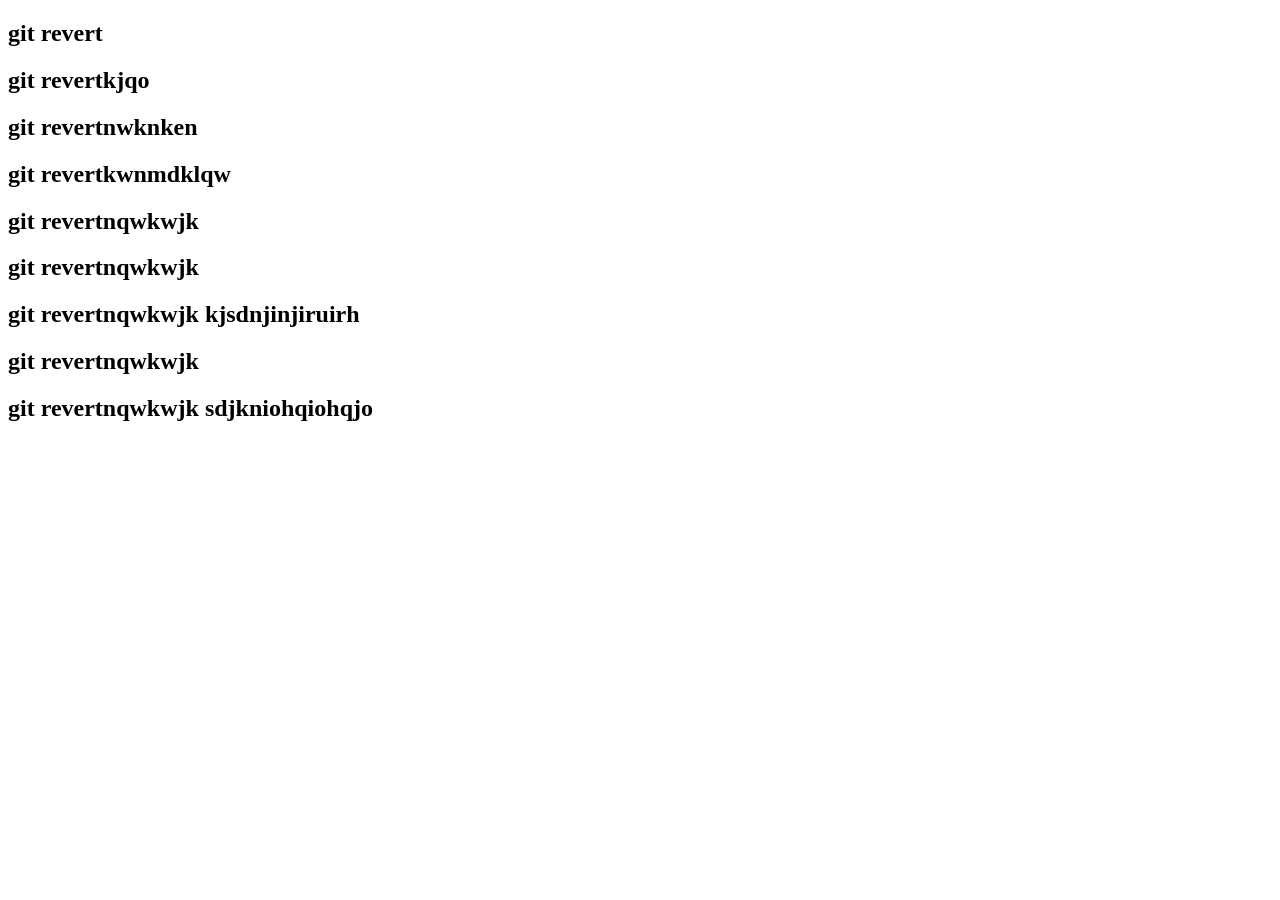
==== index.html @ 0e5cb0ba "3rd task" ====
<!DOCTYPE html>
<html lang="en">
<head>
    <meta charset="UTF-8">
    <meta name="viewport" content="width=device-width, initial-scale=1.0">
    <title>git test</title>
</head>
<body>
    <h2>git revert </h2>
    <h2>git revertkjqo </h2>
    <h2>git revertnwknken </h2>
    <h2>git revertkwnmdklqw </h2>
    <h2>git revertnqwkwjk </h2>
    <h2>git revertnqwkwjk </h2>
    <h2>git revertnqwkwjk kjsdnjinjiruirh</h2>
    <h2>git revertnqwkwjk </h2>
    <h2>git revertnqwkwjk sdjkniohqiohqjo</h2>
</body>
</html>
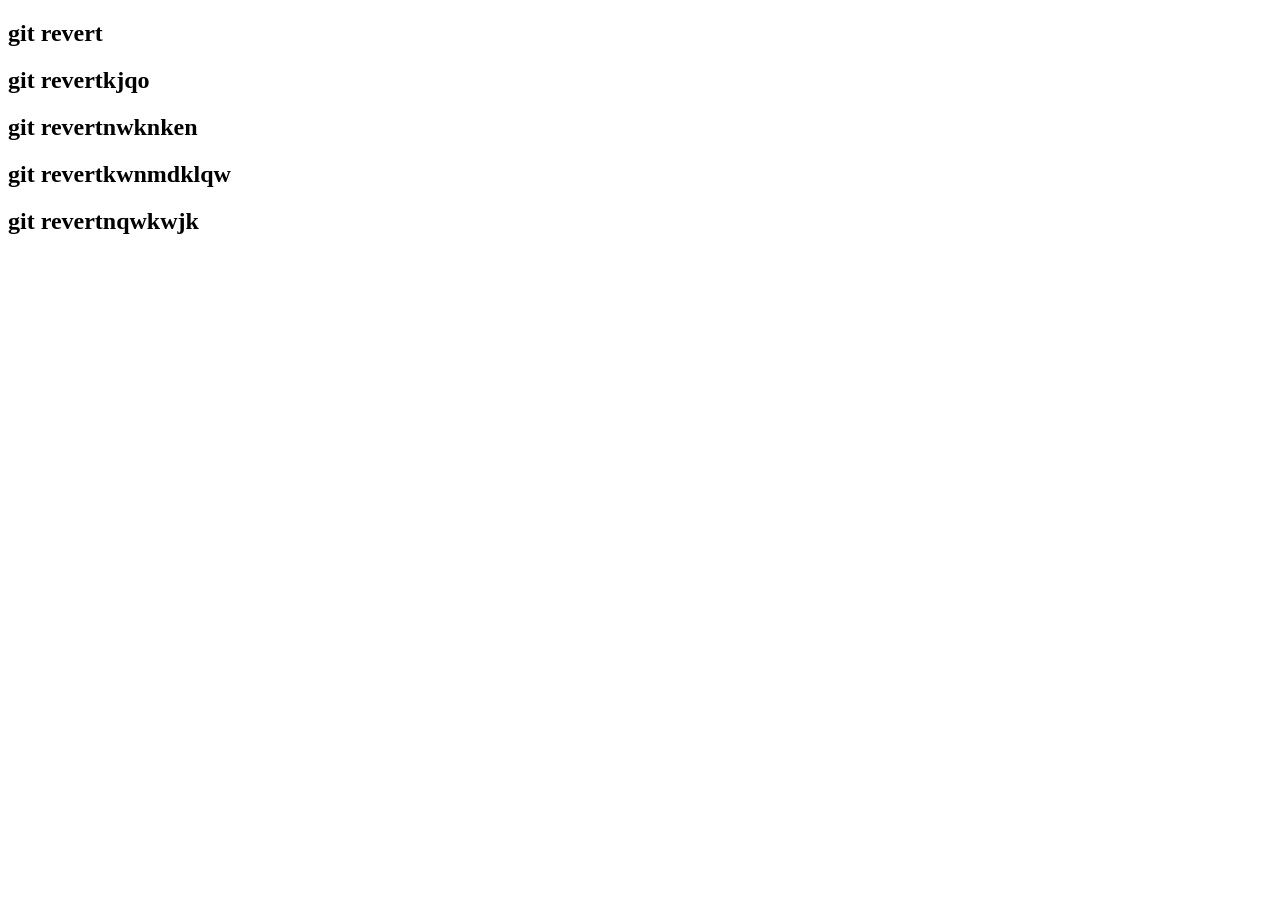
==== commit aebb7903: "revert changes" ====
--- a/index.html
+++ b/index.html
@@ -11,9 +11,5 @@
     <h2>git revertnwknken </h2>
     <h2>git revertkwnmdklqw </h2>
     <h2>git revertnqwkwjk </h2>
-    <h2>git revertnqwkwjk </h2>
-    <h2>git revertnqwkwjk kjsdnjinjiruirh</h2>
-    <h2>git revertnqwkwjk </h2>
-    <h2>git revertnqwkwjk sdjkniohqiohqjo</h2>
 </body>
 </html>
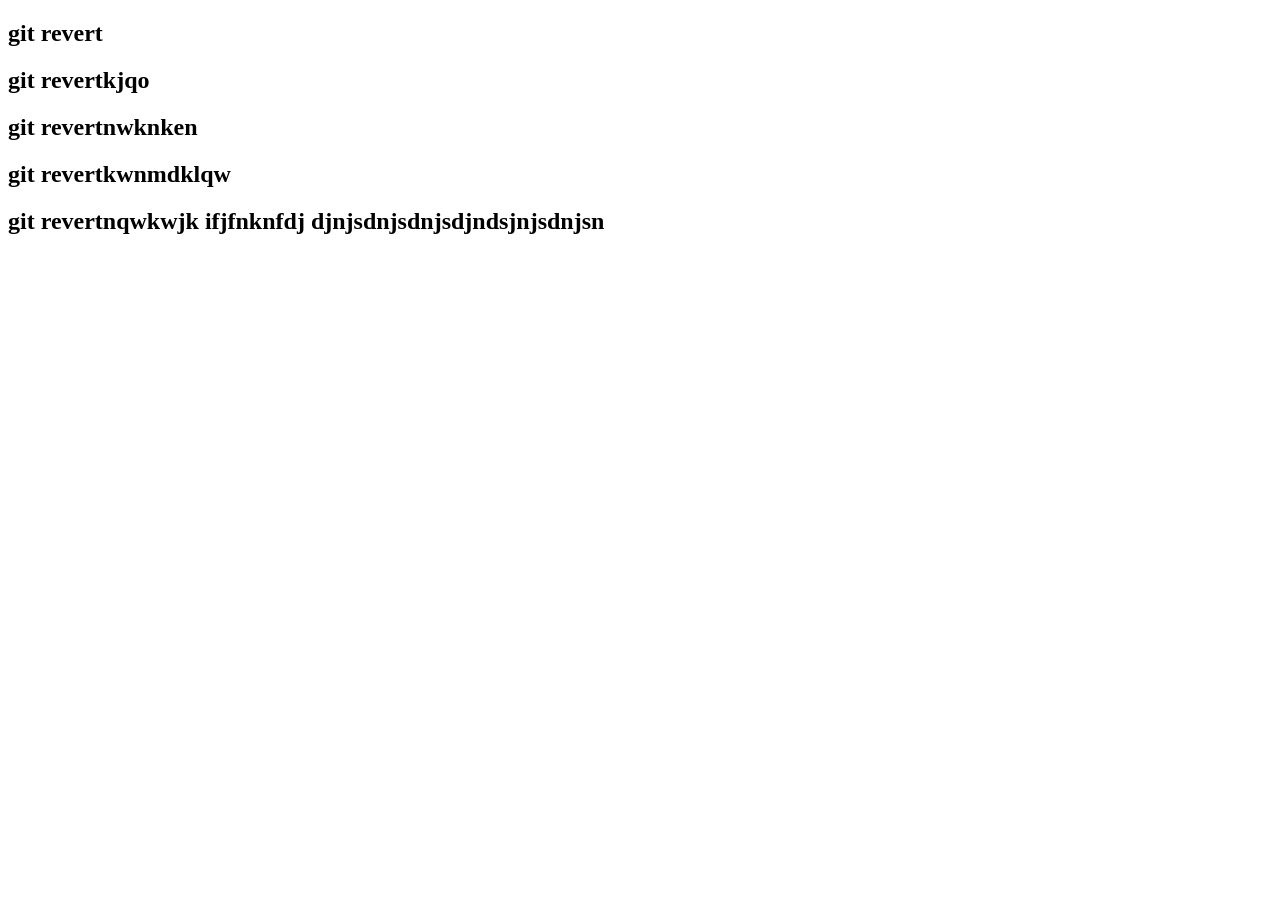
==== commit 0181e127: "4th changes" ====
--- a/index.html
+++ b/index.html
@@ -10,6 +10,8 @@
     <h2>git revertkjqo </h2>
     <h2>git revertnwknken </h2>
     <h2>git revertkwnmdklqw </h2>
-    <h2>git revertnqwkwjk </h2>
+    <h2>git revertnqwkwjk ifjfnknfdj
+        djnjsdnjsdnjsdjndsjnjsdnjsn
+    </h2>
 </body>
 </html>
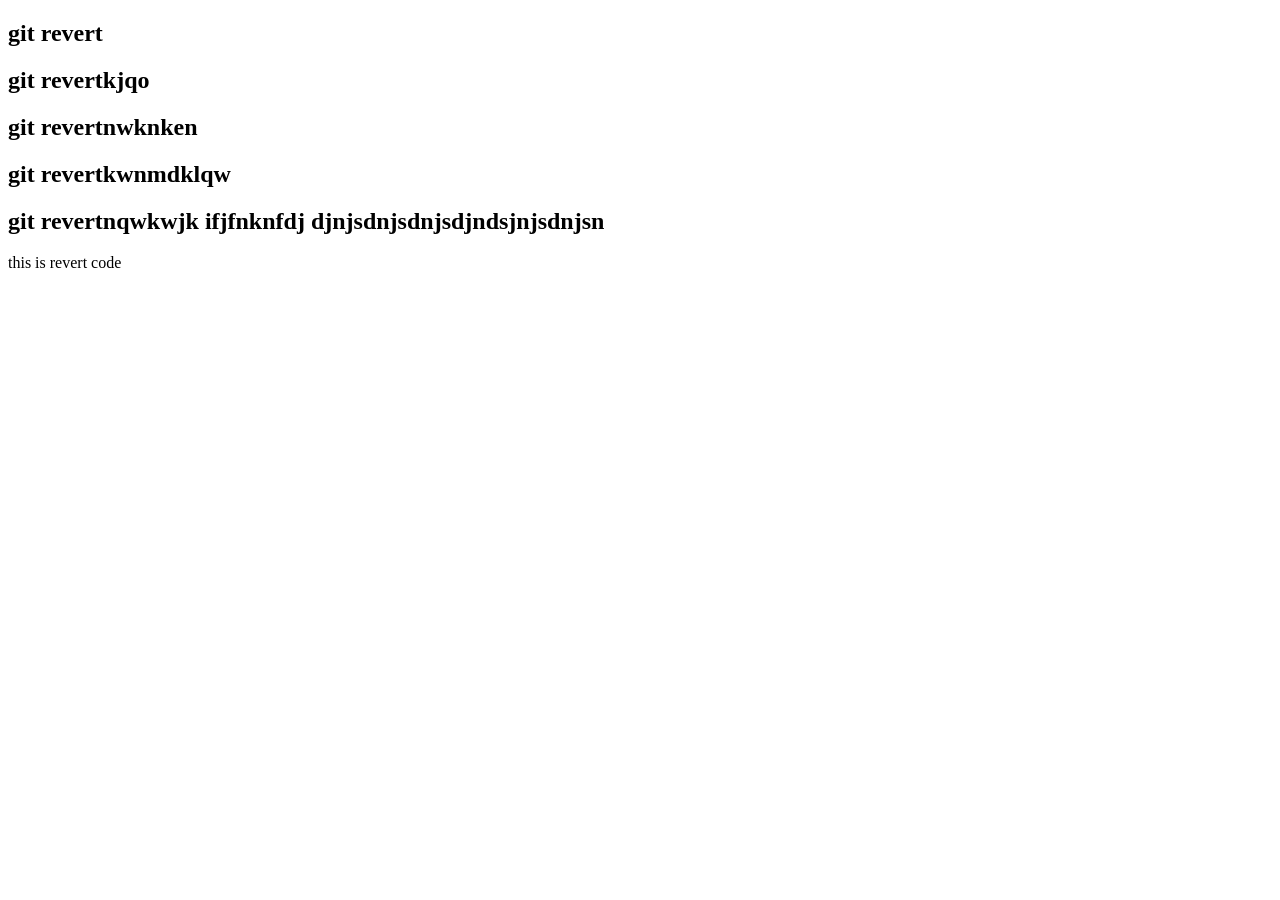
==== commit ebcd9c2a: "5th task" ====
--- a/index.html
+++ b/index.html
@@ -13,5 +13,6 @@
     <h2>git revertnqwkwjk ifjfnknfdj
         djnjsdnjsdnjsdjndsjnjsdnjsn
     </h2>
+    <p>this is revert code </p>
 </body>
 </html>
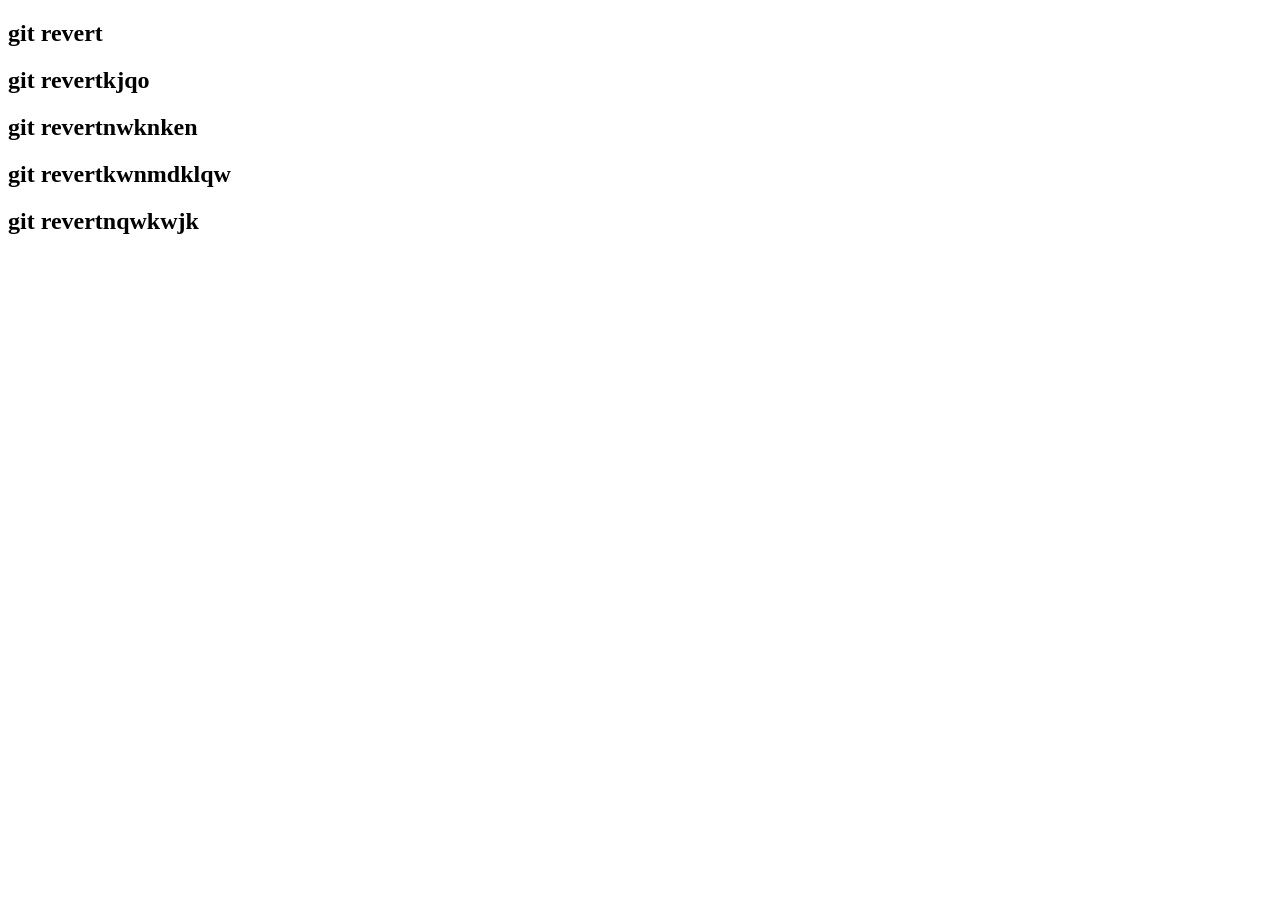
==== commit 400d5a83: "after revert" ====
--- a/index.html
+++ b/index.html
@@ -10,9 +10,6 @@
     <h2>git revertkjqo </h2>
     <h2>git revertnwknken </h2>
     <h2>git revertkwnmdklqw </h2>
-    <h2>git revertnqwkwjk ifjfnknfdj
-        djnjsdnjsdnjsdjndsjnjsdnjsn
-    </h2>
-    <p>this is revert code </p>
+    <h2>git revertnqwkwjk </h2>
 </body>
 </html>
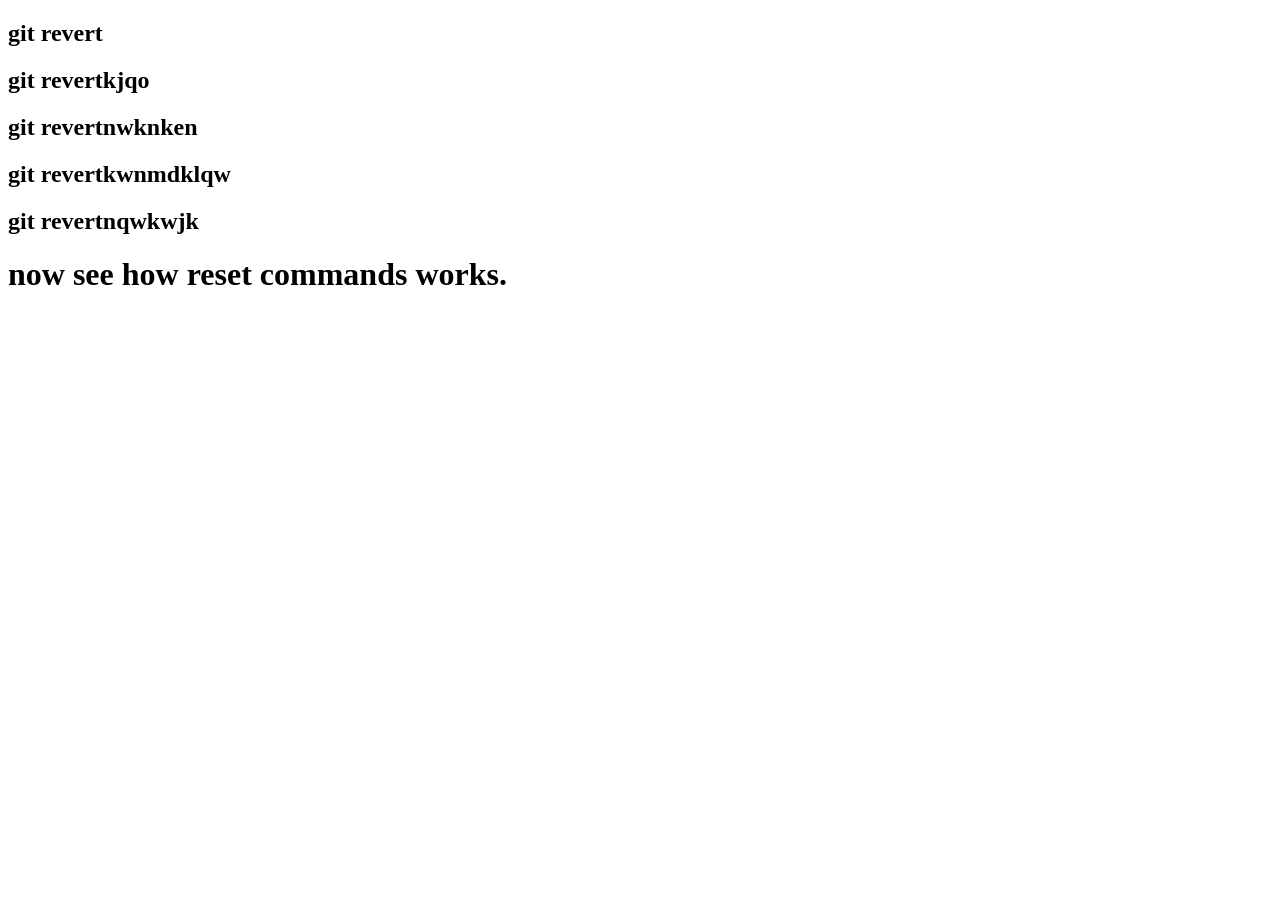
==== commit d94b22e8: "reset test" ====
--- a/index.html
+++ b/index.html
@@ -11,5 +11,6 @@
     <h2>git revertnwknken </h2>
     <h2>git revertkwnmdklqw </h2>
     <h2>git revertnqwkwjk </h2>
+    <h1>now see how reset commands works.</h1>
 </body>
 </html>
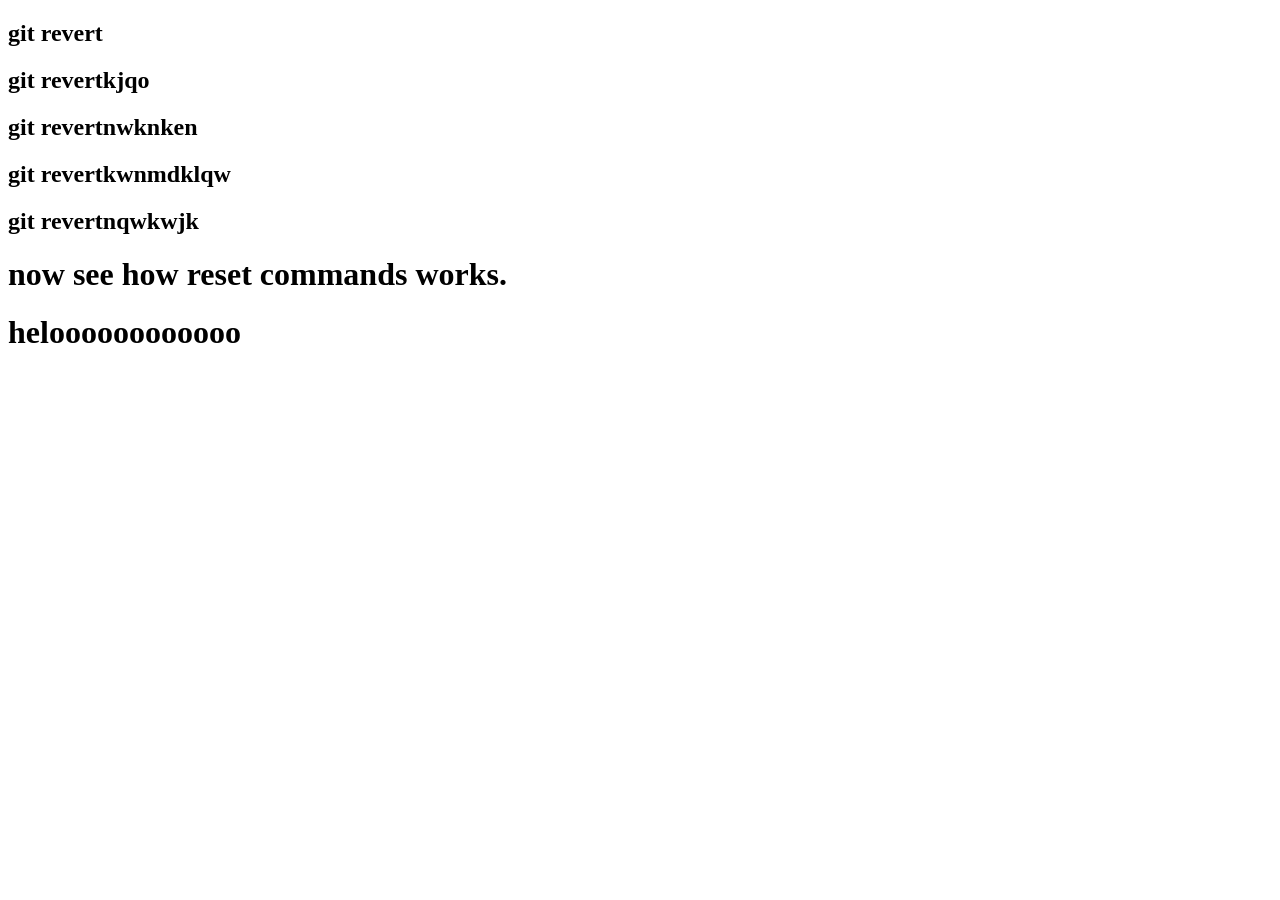
==== commit 5a95210f: "hello" ====
--- a/index.html
+++ b/index.html
@@ -12,5 +12,7 @@
     <h2>git revertkwnmdklqw </h2>
     <h2>git revertnqwkwjk </h2>
     <h1>now see how reset commands works.</h1>
+    <h1>heloooooooooooo</h1>
+
 </body>
 </html>
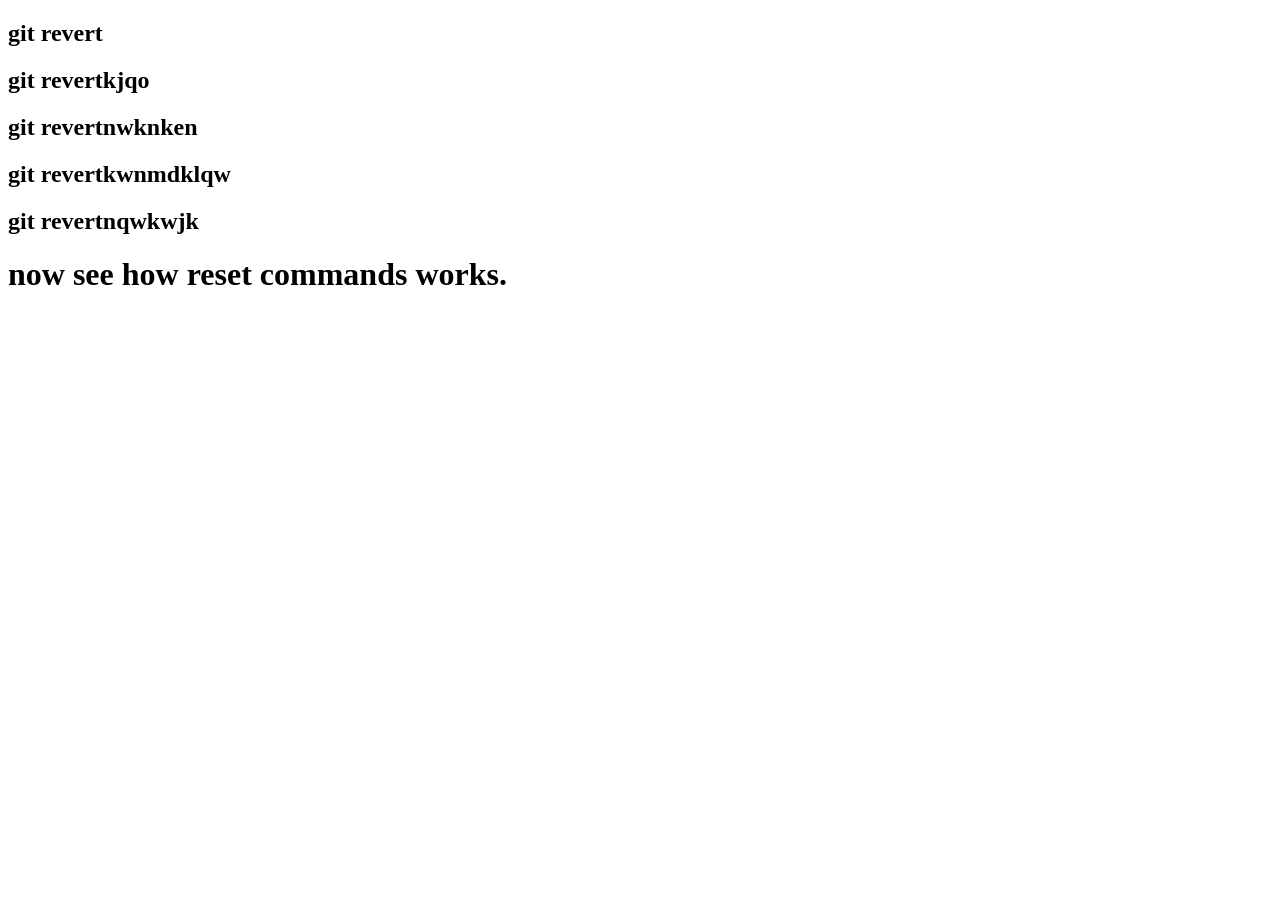
==== commit e6c263c7: "Merge branch 'forth'" ====
--- a/index.html
+++ b/index.html
@@ -12,7 +12,5 @@
     <h2>git revertkwnmdklqw </h2>
     <h2>git revertnqwkwjk </h2>
     <h1>now see how reset commands works.</h1>
-    <h1>heloooooooooooo</h1>
-
 </body>
 </html>
